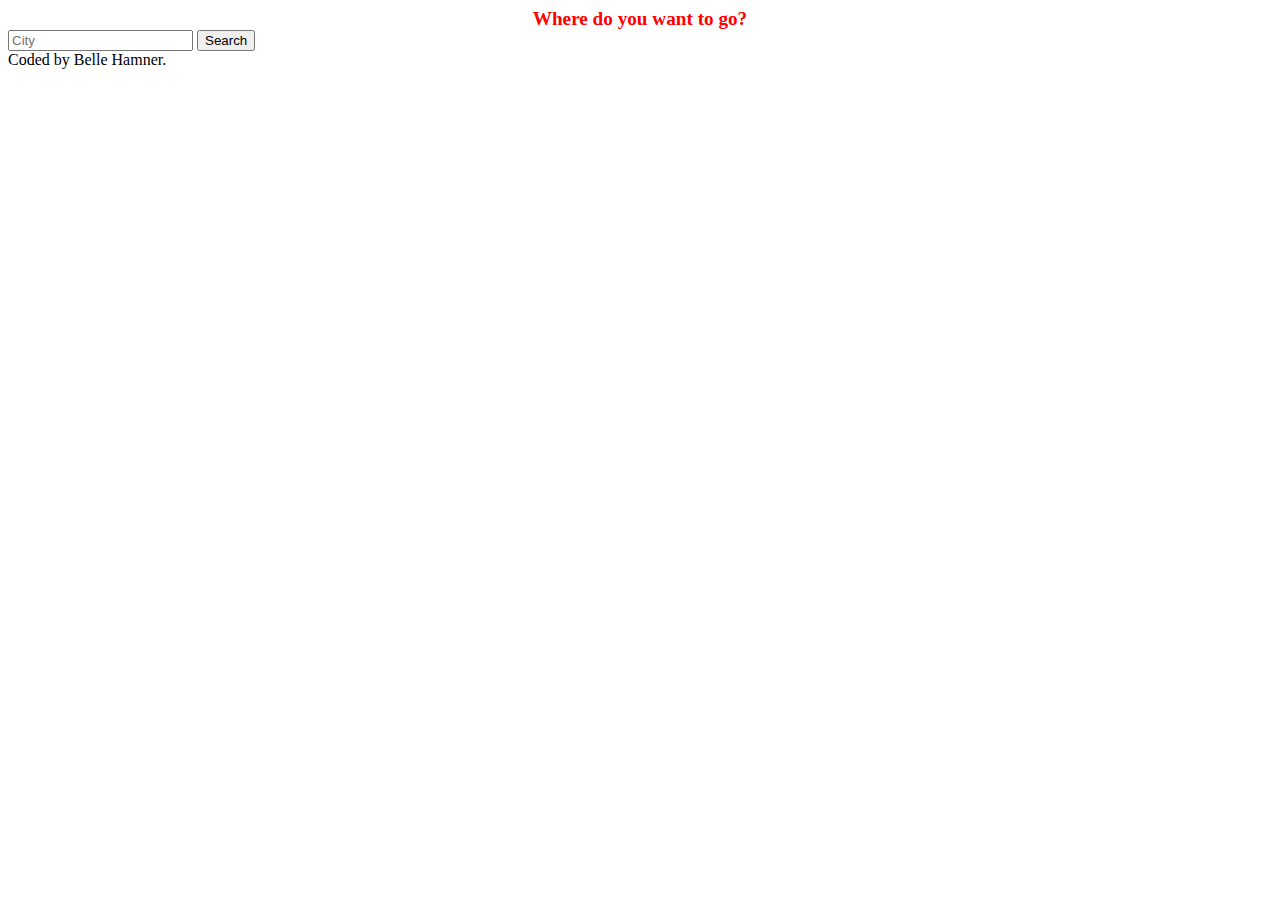
==== src/index.html @ 332fe666 "trying to link css" ====
<!DOCTYPE html>
<html lang="en">
  <head>
    <meta charset="UTF-8" />
    <meta http-equiv="X-UA-Compatible" content="IE=edge" />
    <meta name="viewport" content="width=device-width, initial-scale=1.0" />
    <title>Timezone</title>
    <link
      href="https://cdn.jsdelivr.net/npm/bootstrap@5.1.3/dist/css/bootstrap.min.css"
      rel="stylesheet"
      integrity="sha384-1BmE4kWBq78iYhFldvKuhfTAU6auU8tT94WrHftjDbrCEXSU1oBoqyl2QvZ6jIW3"
      crossorigin="anonymous"
    />
    <link rel="stylesheet" href="index.css" />
  </head>
  <body>
    <h1>
     Where do you want to go?
    </h1>
    <form id="search-form">
      <input type="Text" placeholder="City" id="city" />
      <input type="Submit" value="Search" id="search" />
    </form>
  </body>
  <footer>
    Coded by Belle Hamner.
  </footer>
  <script src="index.js"></script>
</html>
---- src/index.css ----
body {
    background-image: url("https://images.pexels.com/photos/1037993/pexels-photo-1037993.jpeg?auto=compress&cs=tinysrgb&w=800");
    background-repeat: no-repeat;
    background-attachment: fixed;
    background-size: cover;
  }

  h1 {
    font-size: larger;
    display: block;
    margin: 0 auto;
    text-align: center;
    color: red;
  }
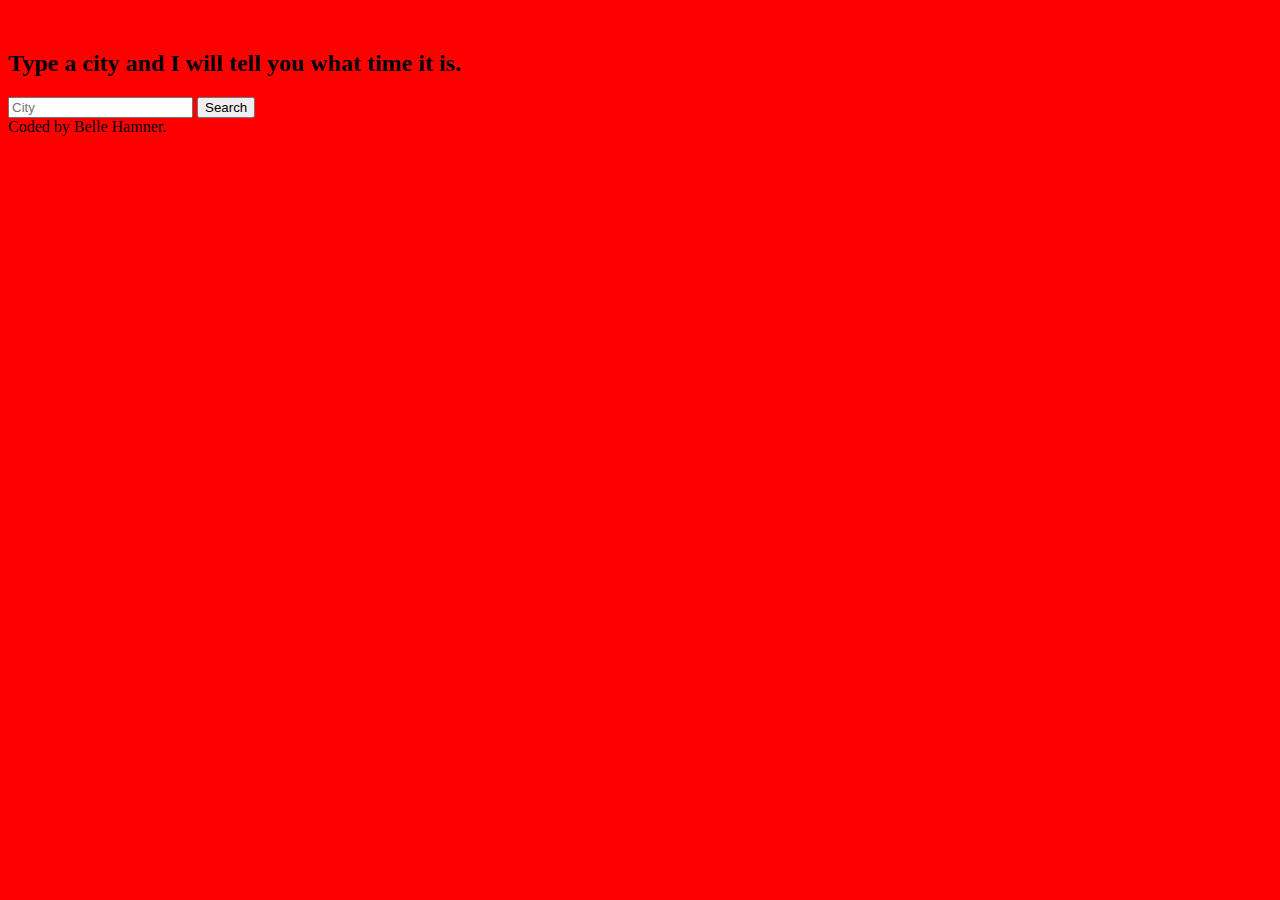
==== commit f21ee93e: "tried using css but failing miserably" ====
--- a/src/index.html
+++ b/src/index.html
@@ -5,18 +5,16 @@
     <meta http-equiv="X-UA-Compatible" content="IE=edge" />
     <meta name="viewport" content="width=device-width, initial-scale=1.0" />
     <title>Timezone</title>
-    <link
-      href="https://cdn.jsdelivr.net/npm/bootstrap@5.1.3/dist/css/bootstrap.min.css"
-      rel="stylesheet"
-      integrity="sha384-1BmE4kWBq78iYhFldvKuhfTAU6auU8tT94WrHftjDbrCEXSU1oBoqyl2QvZ6jIW3"
-      crossorigin="anonymous"
-    />
-    <link rel="stylesheet" href="index.css" />
+  <link rel="stylesheet" href="styles.css" />
   </head>
   <body>
+    
     <h1>
      Where do you want to go?
     </h1>
+    <h2>
+      Type a city and I will tell you what time it is.
+    </h2>
     <form id="search-form">
       <input type="Text" placeholder="City" id="city" />
       <input type="Submit" value="Search" id="search" />
--- a/src/styles.css
+++ b/src/styles.css
@@ -0,0 +1,14 @@
+body {
+    background-color: red;
+    background-repeat: no-repeat;
+    background-attachment: fixed;
+    background-size: cover;
+  }
+
+  h1 {
+    font-size: larger;
+    display: block;
+    margin: 0 auto;
+    text-align: center;
+    color: red;
+  }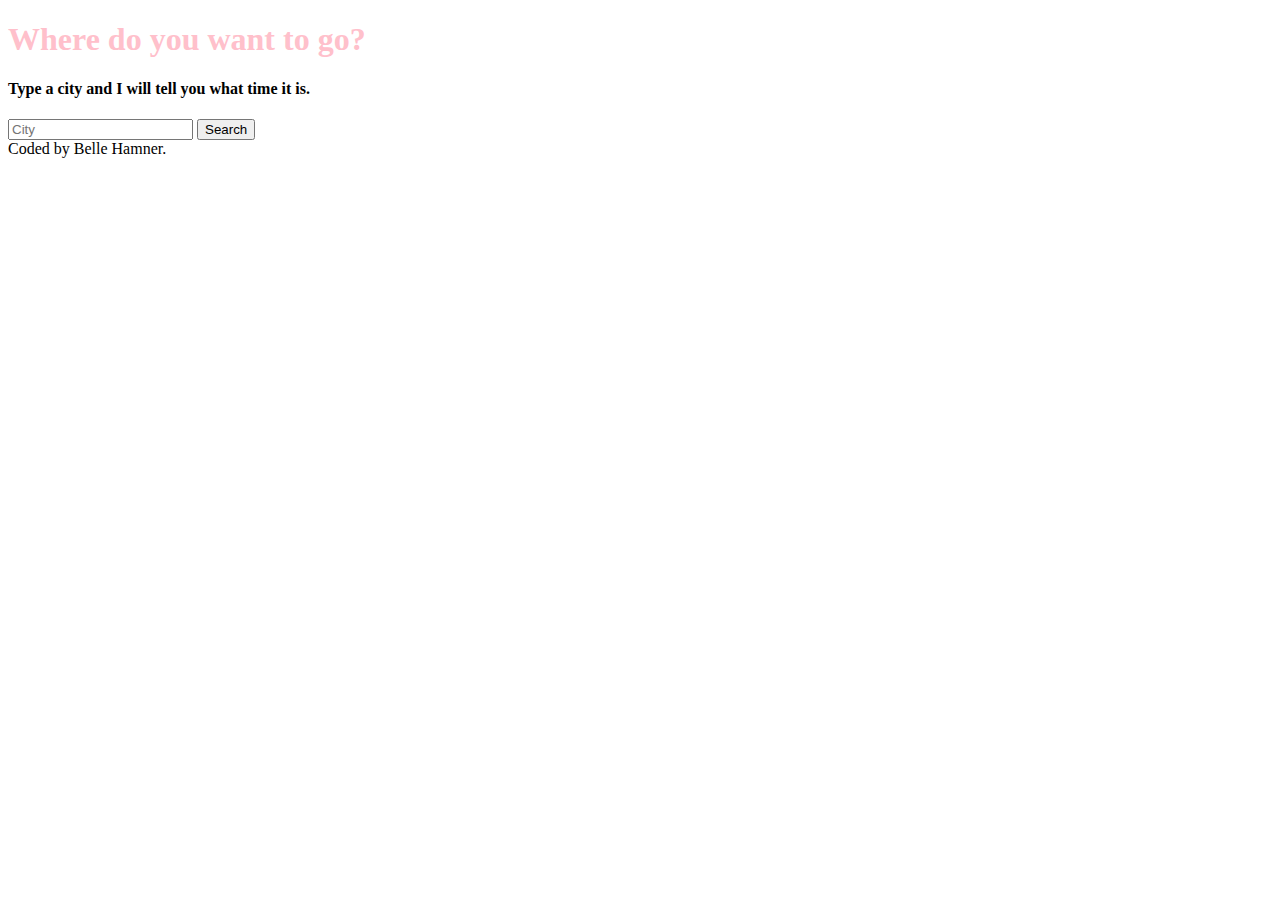
==== commit 02efd64c: "trying and failing" ====
--- a/src/index.html
+++ b/src/index.html
@@ -5,16 +5,15 @@
     <meta http-equiv="X-UA-Compatible" content="IE=edge" />
     <meta name="viewport" content="width=device-width, initial-scale=1.0" />
     <title>Timezone</title>
-  <link rel="stylesheet" href="styles.css" />
+    <link href='styles.css' rel='stylesheet'></link>
   </head>
   <body>
-    
     <h1>
      Where do you want to go?
     </h1>
-    <h2>
+    <h4>
       Type a city and I will tell you what time it is.
-    </h2>
+    </h4>
     <form id="search-form">
       <input type="Text" placeholder="City" id="city" />
       <input type="Submit" value="Search" id="search" />
--- a/src/styles.css
+++ b/src/styles.css
@@ -1,14 +1,3 @@
-body {
-    background-color: red;
-    background-repeat: no-repeat;
-    background-attachment: fixed;
-    background-size: cover;
-  }
-
-  h1 {
-    font-size: larger;
-    display: block;
-    margin: 0 auto;
-    text-align: center;
-    color: red;
-  }+h1 {
+  color: pink;
+}